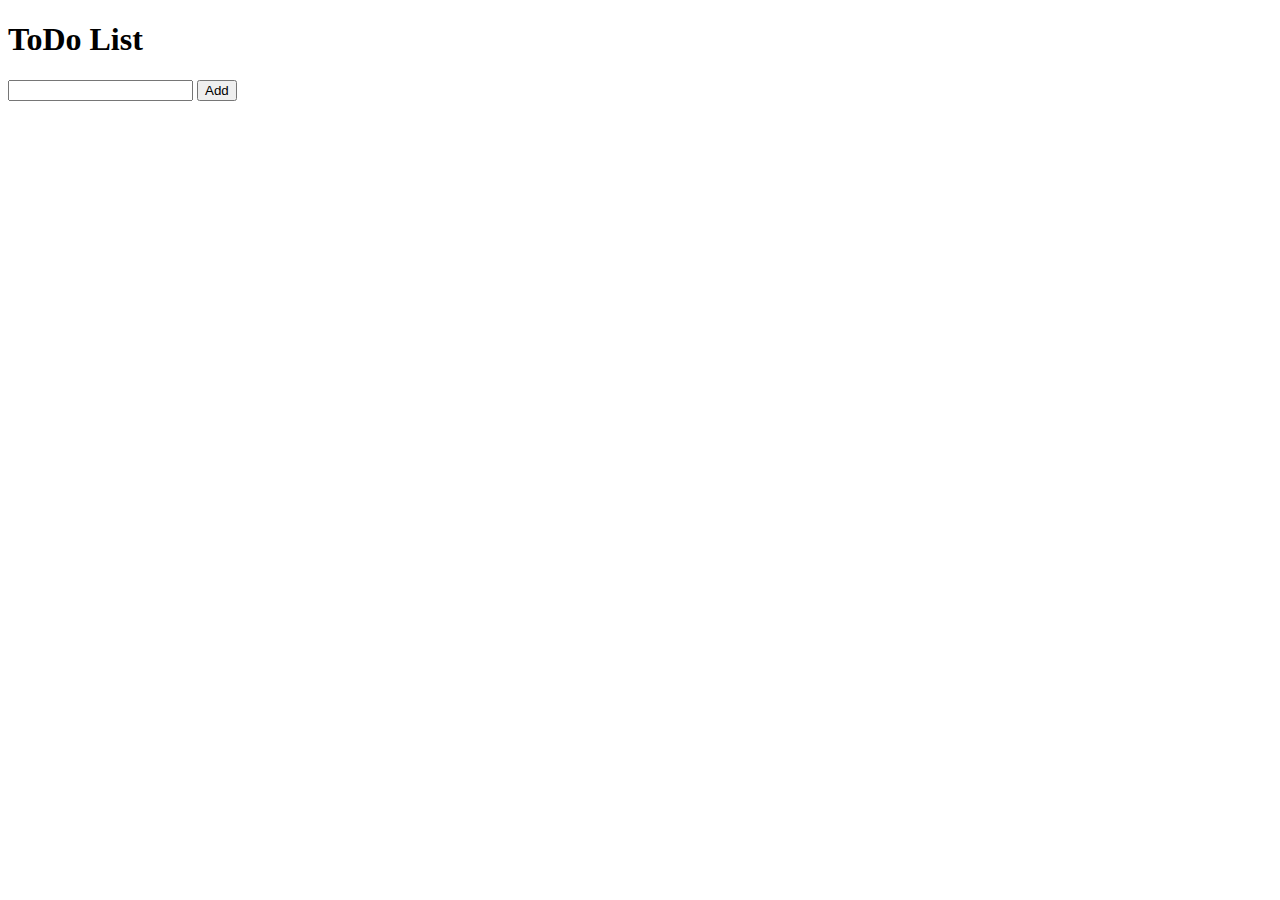
==== ToDo Web/html/index.html @ 933110ef "ADD: LOGIN AND REGISTER" ====
<!DOCTYPE html>
<html lang="en">
<head>
    <meta charset="UTF-8">
    <meta http-equiv="X-UA-Compatible" content="IE=edge">
    <meta name="viewport" content="width=device-width, initial-scale=1.0">
    <link rel="stylesheet" href="https://cdnjs.cloudflare.com/ajax/libs/font-awesome/5.15.3/css/all.min.css" integrity="sha512-iBBXm8fW90+nuLcSKlbmrPcLa0OT92xO1BIsZ+ywDWZCvqsWgccV3gFoRBv0z+8dLJgyAHIhR35VZc2oM/gI1w==" crossorigin="anonymous" referrerpolicy="no-referrer" />
    <link rel="stylesheet" href="style.css">
    <title>ToDo List</title>
</head>
<body>
    <header>
        <h1>ToDo List</h1>
    </header>

    <form>
        <input type="text" class="todo_input">
        <button class="todo_btn" type="submit">Add</button>
    </form>

    <div class="todo_container">
        <ul class="todo_list">
            
        </ul>
    </div>
        
    <script src="app.js"></script>
</body>
</html>
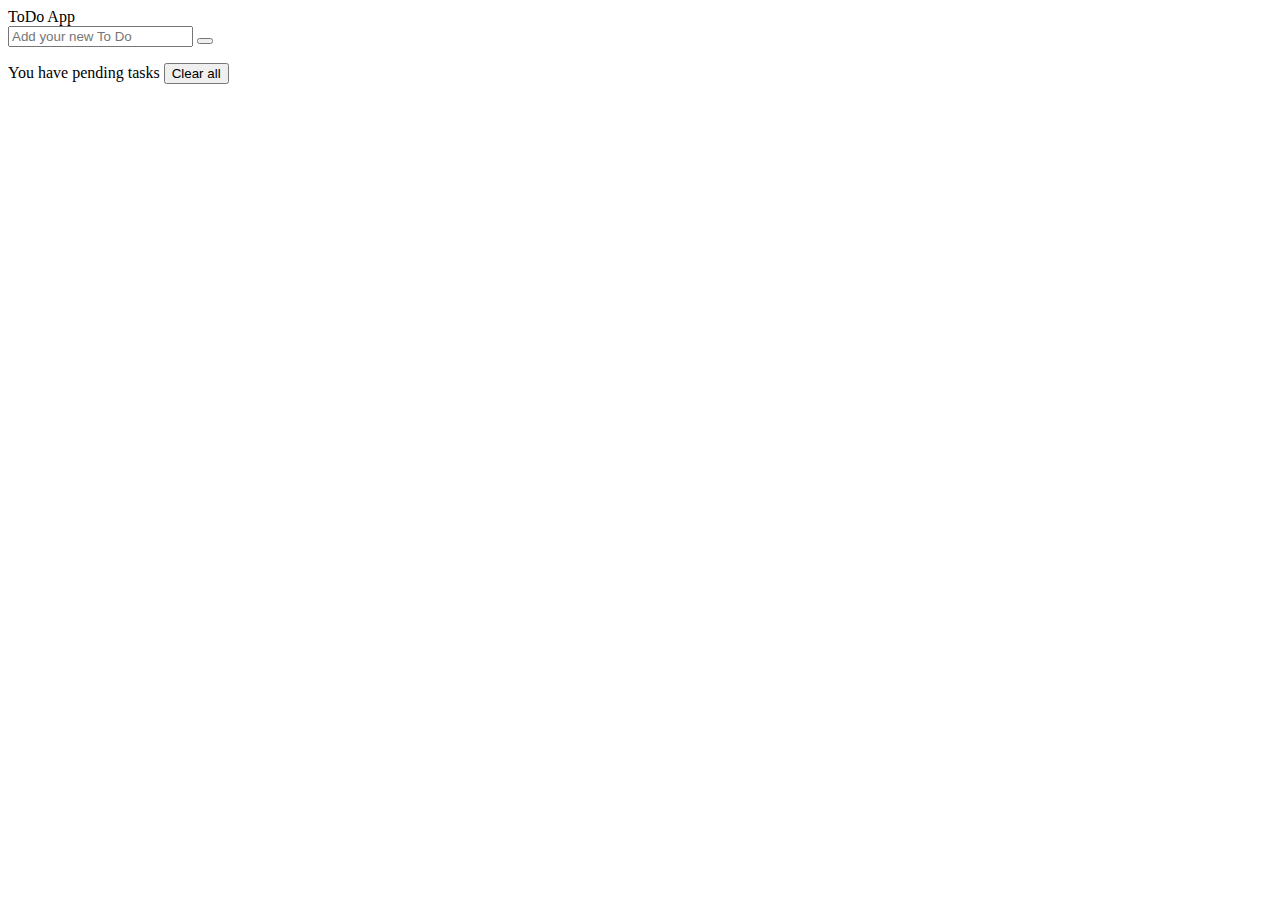
==== commit e8faa2b7: "ADD: ToDo App and MODIFICATION in INDEX" ====
--- a/ToDo Web/html/index.html
+++ b/ToDo Web/html/index.html
@@ -5,25 +5,24 @@
     <meta http-equiv="X-UA-Compatible" content="IE=edge">
     <meta name="viewport" content="width=device-width, initial-scale=1.0">
     <link rel="stylesheet" href="https://cdnjs.cloudflare.com/ajax/libs/font-awesome/5.15.3/css/all.min.css" integrity="sha512-iBBXm8fW90+nuLcSKlbmrPcLa0OT92xO1BIsZ+ywDWZCvqsWgccV3gFoRBv0z+8dLJgyAHIhR35VZc2oM/gI1w==" crossorigin="anonymous" referrerpolicy="no-referrer" />
-    <link rel="stylesheet" href="style.css">
+    <link rel="stylesheet" href="/style/style.css">
     <title>ToDo List</title>
 </head>
 <body>
-    <header>
-        <h1>ToDo List</h1>
-    </header>
-
-    <form>
-        <input type="text" class="todo_input">
-        <button class="todo_btn" type="submit">Add</button>
-    </form>
-
-    <div class="todo_container">
-        <ul class="todo_list">
+    <div class="wrapper">
+        <header>ToDo App</header>
+        <div class="input-field">
+            <input type="text" placeholder="Add your new To Do">
+            <button type="submit"><i class="fas fa-plus"></i></button>
+        </div>
+        <ul class="todo-list">
             
         </ul>
+        <div class="footer">
+            <span>You have <span class="pending-items"></span> pending tasks</span>
+            <button>Clear all</button>
+        </div>
     </div>
-        
-    <script src="app.js"></script>
+    <script src="/script.js"></script>
 </body>
 </html>